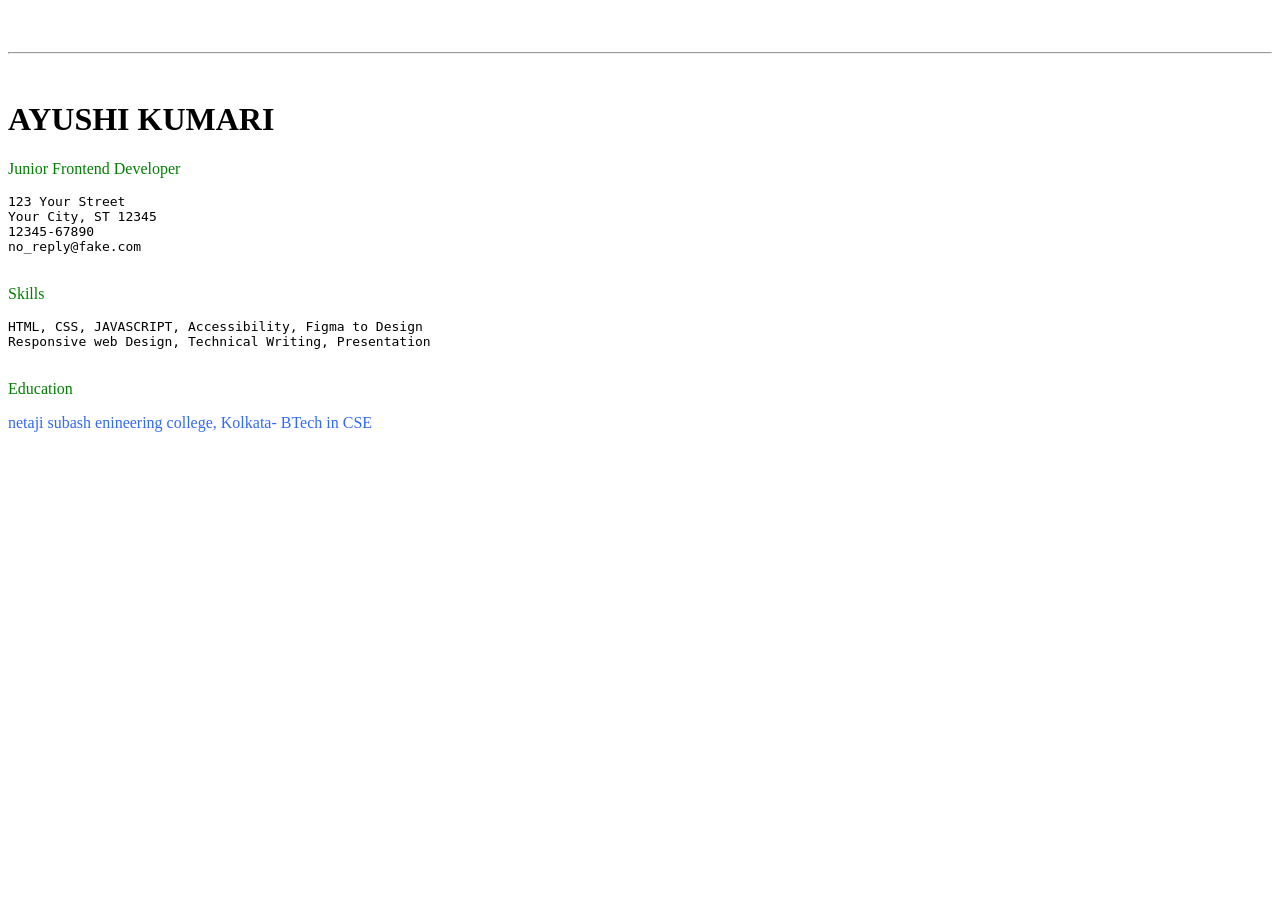
==== index.html @ 31663e04 "first commit" ====
<!DOCTYPE html>
<html>
    <head>
        <title>Single-page CV</title>
        <body>
            <br>
            <br>
            <hr>
            <br>
            <h1>AYUSHI KUMARI</h1>
            <P style="color:green">Junior Frontend Developer</P>
            <pre>
123 Your Street   
Your City, ST 12345
12345-67890
no_reply@fake.com
            </pre>
            <P style="color:green">Skills</P>
            <pre>
HTML, CSS, JAVASCRIPT, Accessibility, Figma to Design      
Responsive web Design, Technical Writing, Presentation
            </pre>
             <P style="color:green">Education</P>
            <P style="color:rgb(49, 104, 255)">netaji subash enineering college, Kolkata- BTech in CSE</P>

            


        </body>
    </head>
</html>
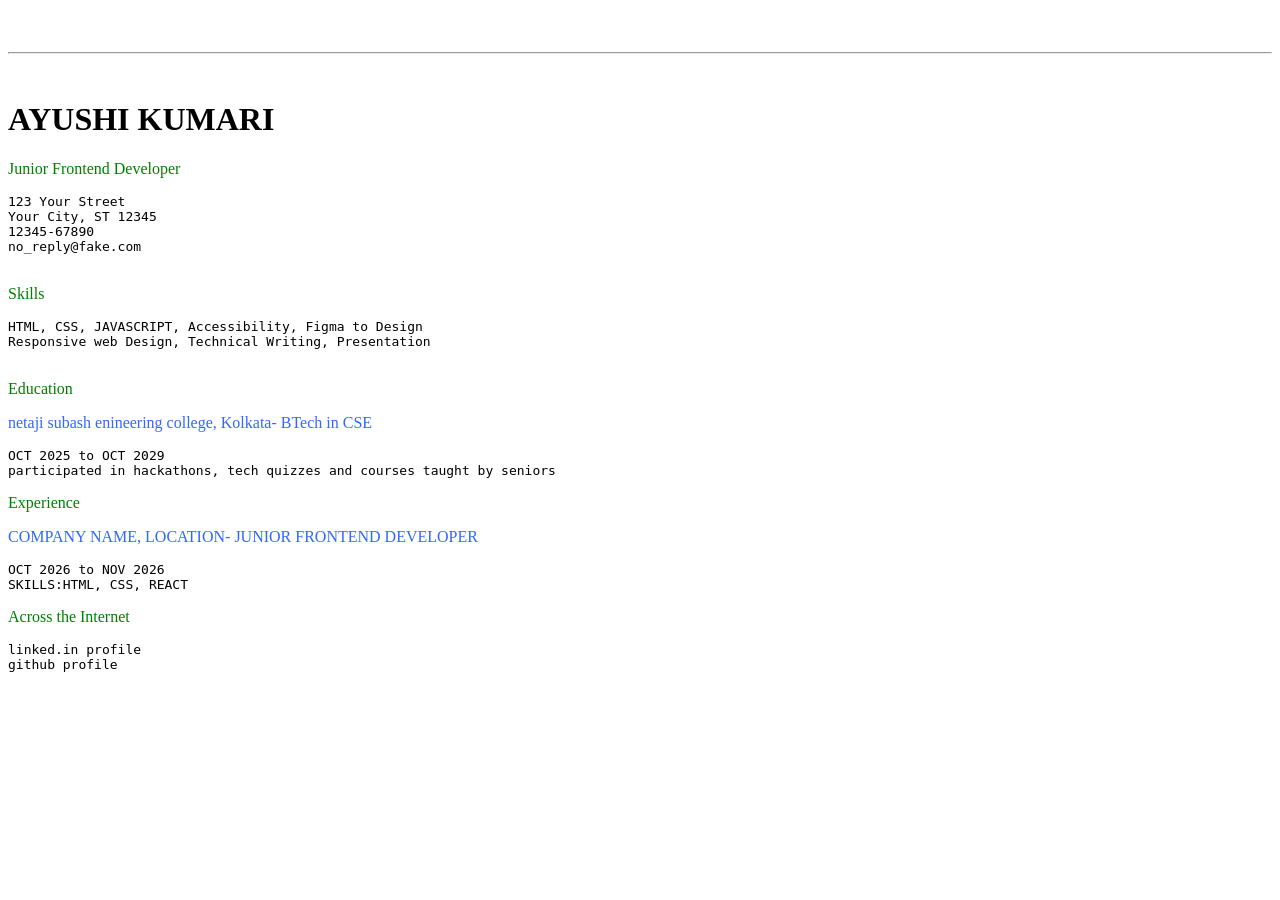
==== commit d080dfd8: "completed the sample" ====
--- a/index.html
+++ b/index.html
@@ -22,9 +22,21 @@
             </pre>
              <P style="color:green">Education</P>
             <P style="color:rgb(49, 104, 255)">netaji subash enineering college, Kolkata- BTech in CSE</P>
-
+<pre>OCT 2025 to OCT 2029
+participated in hackathons, tech quizzes and courses taught by seniors
+</pre>
             
-
+<P style="color:green">Experience</P>
+<P style="color:rgb(49, 104, 255)">COMPANY NAME, LOCATION- JUNIOR FRONTEND DEVELOPER</P>
+<pre>
+OCT 2026 to NOV 2026
+SKILLS:HTML, CSS, REACT
+</pre>
+<P style="color:green">Across the Internet</P>
+<pre>
+linked.in profile
+github profile
+</pre>
 
         </body>
     </head>
